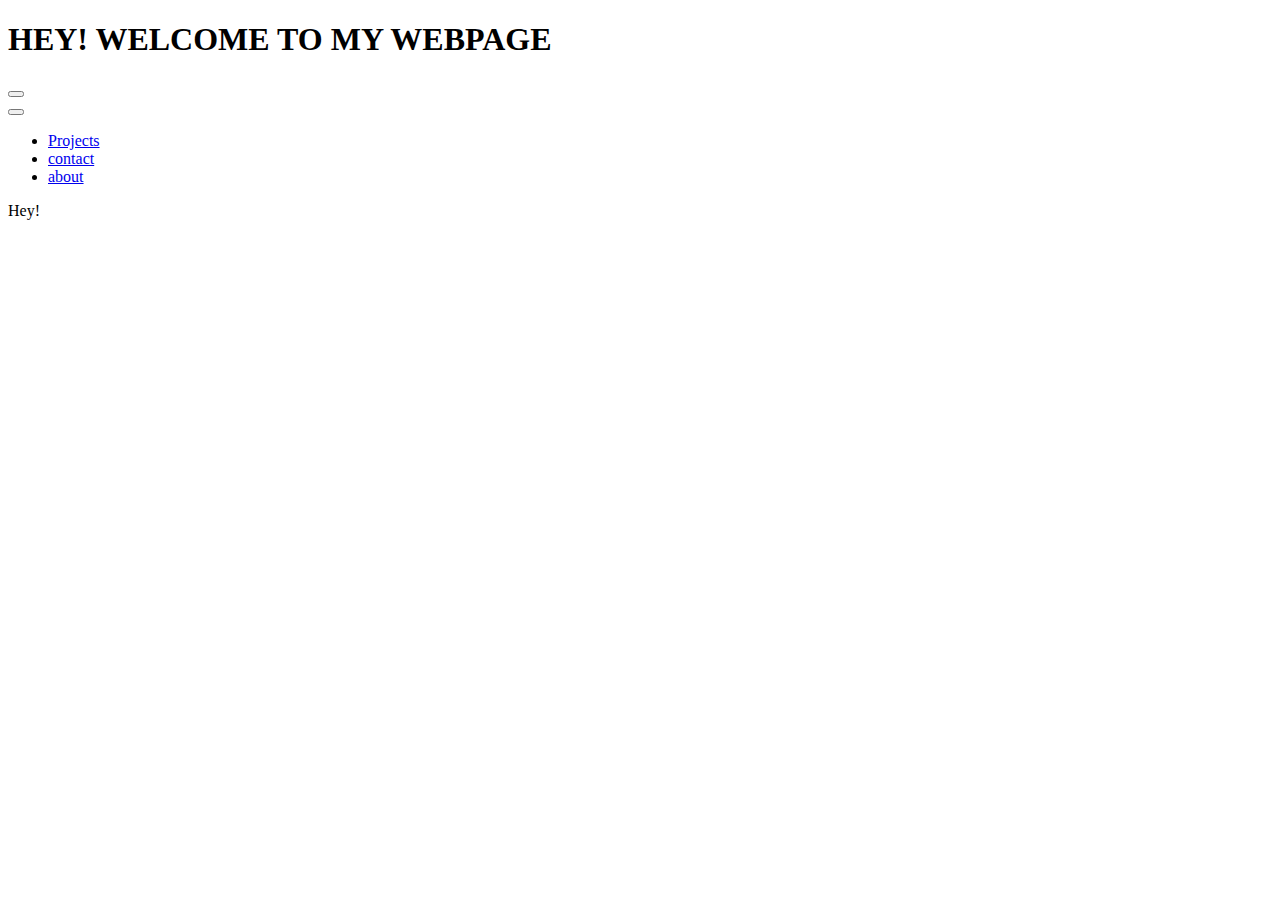
==== index.html @ 853cb9fe "Add files via upload" ====
<!DOCTYPE html>
<html lang="en">

<head>
    <meta charset="UTF-8">
    <meta http-equiv="X-UA-Compatible" content="IE=edge">
    <meta name="viewport" content="width=device-width, initial-scale=1.0">
    <title>CSS Animated Menu</title>
    <link rel="stylesheet" href="css/style.css">
</head>

<body>
    <header>
        <section class="header-title-line">
            <h1>HEY! WELCOME TO MY WEBPAGE</h1>
            <button class="menu-button" title="Open Nav Menu">
                <div class="menu-icon"></div>
            </button>
        </section>

        <button class="closeMenuBtn" title="Close Nav Menu" tabindex="-1"></button>

        <nav>
            <ul>
                <li><a href="project.html">Projects</a></li>
                <li><a href="contact.html">contact</a></li>
                <li><a href="about.html">about</a></li>
            </ul>
        </nav>
    </header>

    <main>
        <p>Hey!</p>
    </main>

</body>

</html>
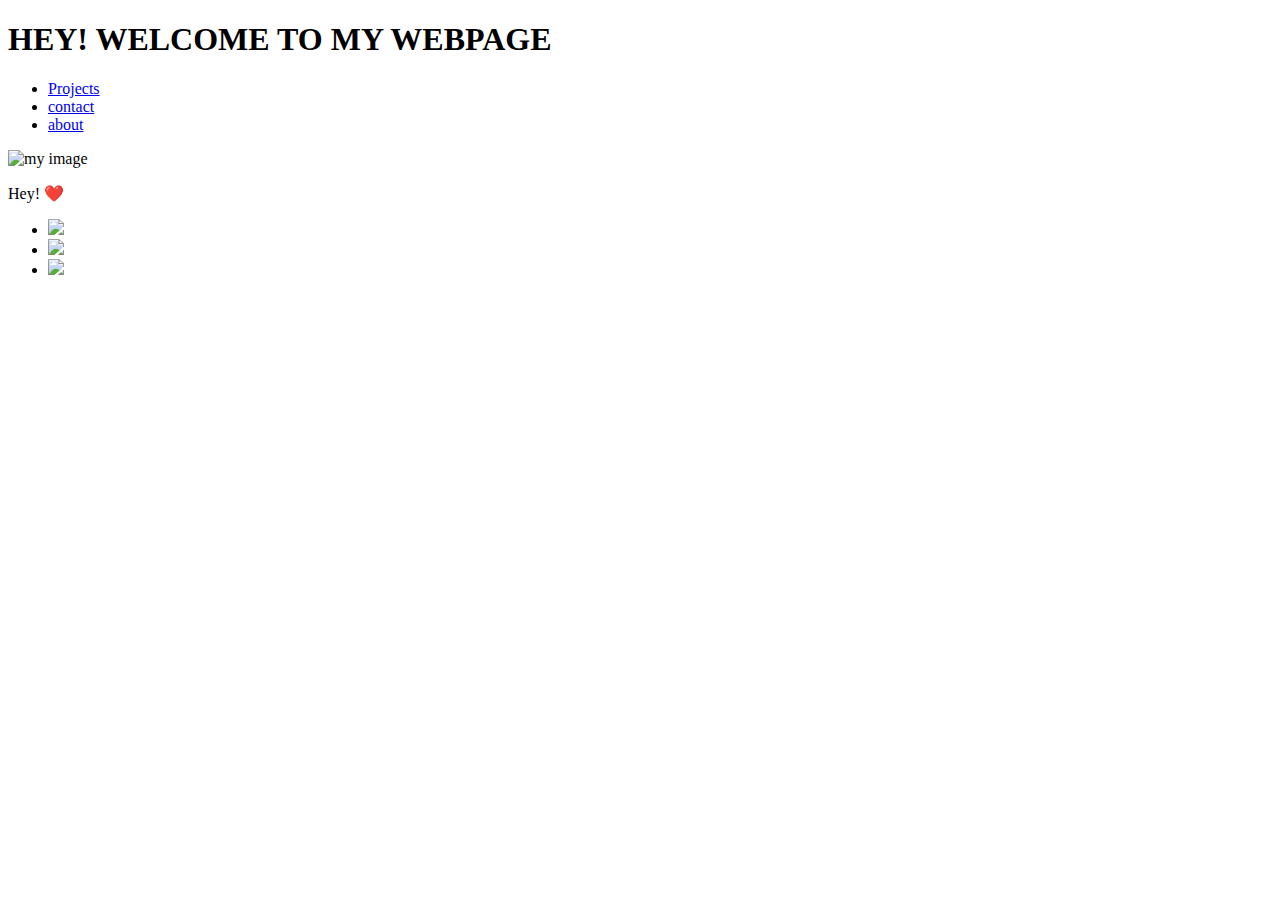
==== commit 834d8e9e: "Update index.html" ====
--- a/index.html
+++ b/index.html
@@ -9,16 +9,12 @@
     <link rel="stylesheet" href="css/style.css">
 </head>
 
+
 <body>
     <header>
         <section class="header-title-line">
             <h1>HEY! WELCOME TO MY WEBPAGE</h1>
-            <button class="menu-button" title="Open Nav Menu">
-                <div class="menu-icon"></div>
-            </button>
         </section>
-
-        <button class="closeMenuBtn" title="Close Nav Menu" tabindex="-1"></button>
 
         <nav>
             <ul>
@@ -28,11 +24,17 @@
             </ul>
         </nav>
     </header>
-
+    <img src="/MY WEBSITE/img/20230629 Sheila wafula IMG_0778.jpg" alt="my image" width="500px" height="500px">
     <main>
-        <p>Hey!</p>
+        <p>Hey! ❤️</p>
     </main>
-
+    <nav>
+        <ul>
+           <li><img src="favicon/icons8-instagram-16.png"></li>
+           <li><img src="favicon/icons8-signal-app-16.png"></li>
+           <li><img src="favicon/icons8-tiktok-16.png"></li>
+        </ul>
+    </nav>
 </body>
 
-</html>+</html>
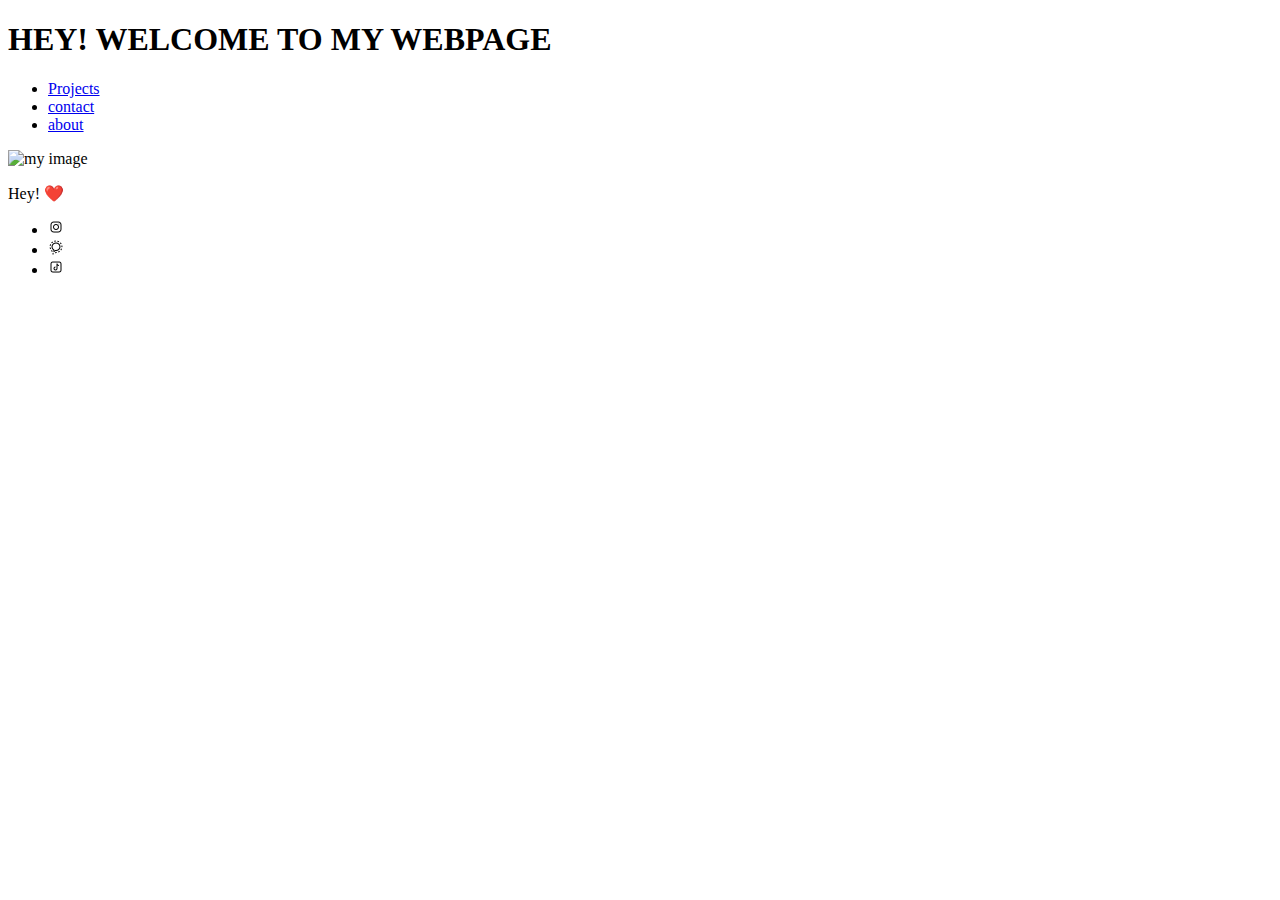
==== commit f99f2a4a: "Update index.html" ====
--- a/index.html
+++ b/index.html
@@ -24,7 +24,7 @@
             </ul>
         </nav>
     </header>
-    <img src="/MY WEBSITE/img/20230629 Sheila wafula IMG_0778.jpg" alt="my image" width="500px" height="500px">
+    <img src="/MY WEBSITE/img/20230629 Sheila wafula IMG_0778.jpg" alt="my image" width="1000px" height="500px">
     <main>
         <p>Hey! ❤️</p>
     </main>
